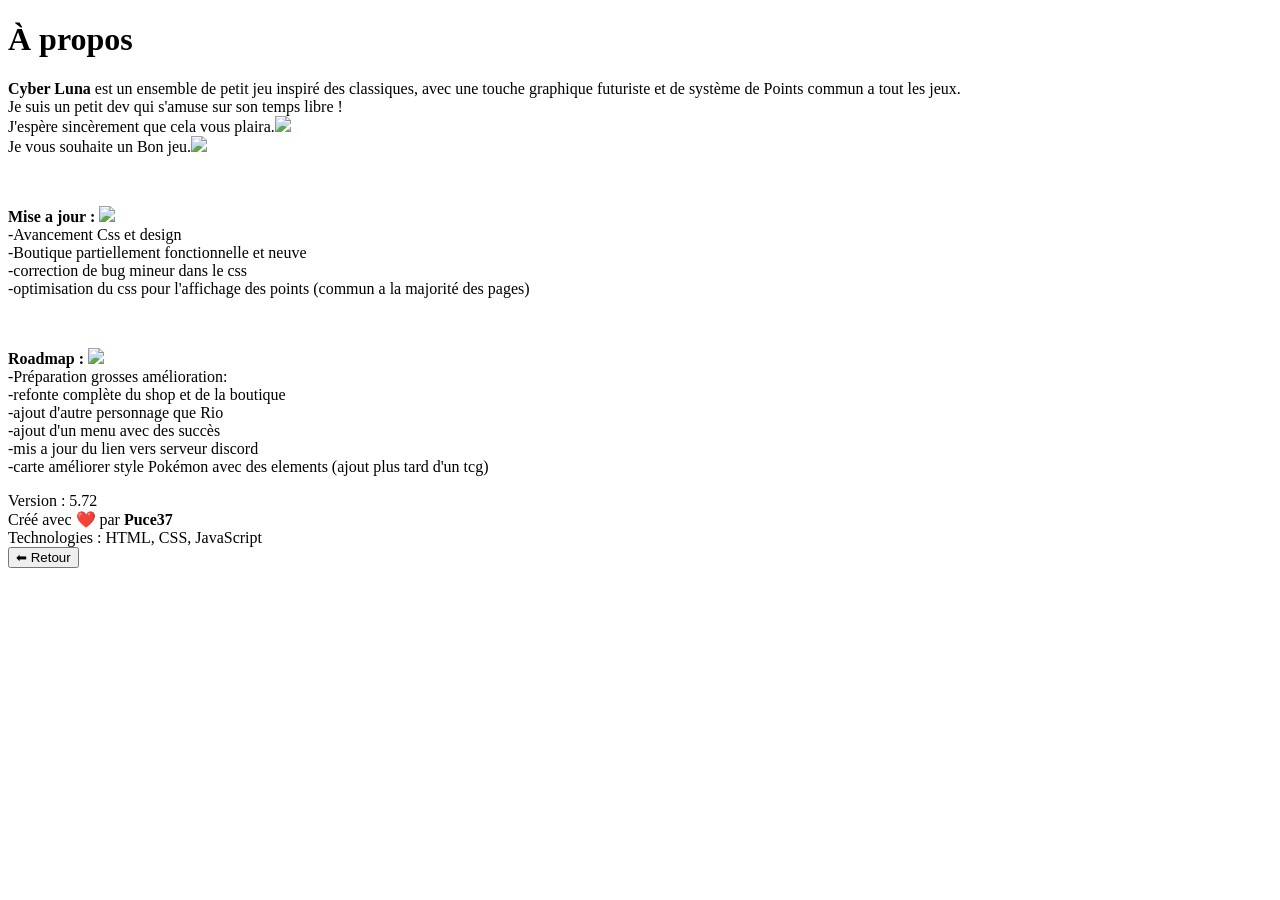
==== apropos.html @ a3fce826 "police" ====
<!doctype html>
<html lang="fr">
  <head>
    <meta charset="UTF-8" />
    <link rel="shortcut icon" type="image/png" href="./Logo/logo.png" />
    <title>À propos - Cyber Luna</title>
    <link rel="stylesheet" href="./css/apropos.css" />
    <link rel="stylesheet" href="./css/scrollbar.css" />
    <link rel="stylesheet" href="./css/button.css" />
  </head>
  <body>
    <h1>À propos</h1>

    <p>
      <strong>Cyber Luna</strong> est un ensemble de petit jeu inspiré des
      classiques, avec une touche graphique futuriste et de système de Points
      commun a tout les jeux.<br />
      Je suis un petit dev qui s'amuse sur son temps libre !
      <br />
      J'espère sincèrement que cela vous plaira.<img
        src="./Logo/Emojis/happy.gif"
        style="width: 45px; height: auto"
      />
      <br />
      Je vous souhaite un Bon jeu.<img
        src="./Logo/Emojis/love.gif"
        style="width: 45px; height: auto"
      />
    </p>
    <br />
    <p>
      <strong
        >Mise a jour : <img src="./Logo/Emojis/coffee.gif" style="width: 45px; height: auto"
      /></strong>
      <br />
      -Avancement Css et design
      <br />
      -Boutique partiellement fonctionnelle et neuve
      <br />
      -correction de bug mineur  dans le css
      <br />
      -optimisation du css pour l'affichage des points (commun a la majorité des pages)
    </p>
    <br />
    <p>
      <strong
        >Roadmap : <img src="./Logo/Emojis/reflex.gif" style="width: 45px; height: auto"
      /></strong>
      <br />
      -Préparation grosses amélioration:
      <br />
      -refonte complète du shop et de la boutique
      <br />
      -ajout d'autre personnage que Rio
      <br />
      -ajout d'un menu avec des succès
      <br />
      -mis a jour du lien vers serveur discord
      <br />
      -carte améliorer style Pokémon avec des elements (ajout plus tard d'un
      tcg)
    </p>

    <div class="info">
      Version : 5.72<br />
      Créé avec ❤️ par <strong>Puce37</strong><br />
      Technologies : HTML, CSS, JavaScript
    </div>

    <button id="btn-return" class="return" onclick="goToMenu()">⬅ Retour</button>

    <script>
      function goToMenu() {
        window.location.href = "index.html";
      }
    </script>
  </body>
</html>
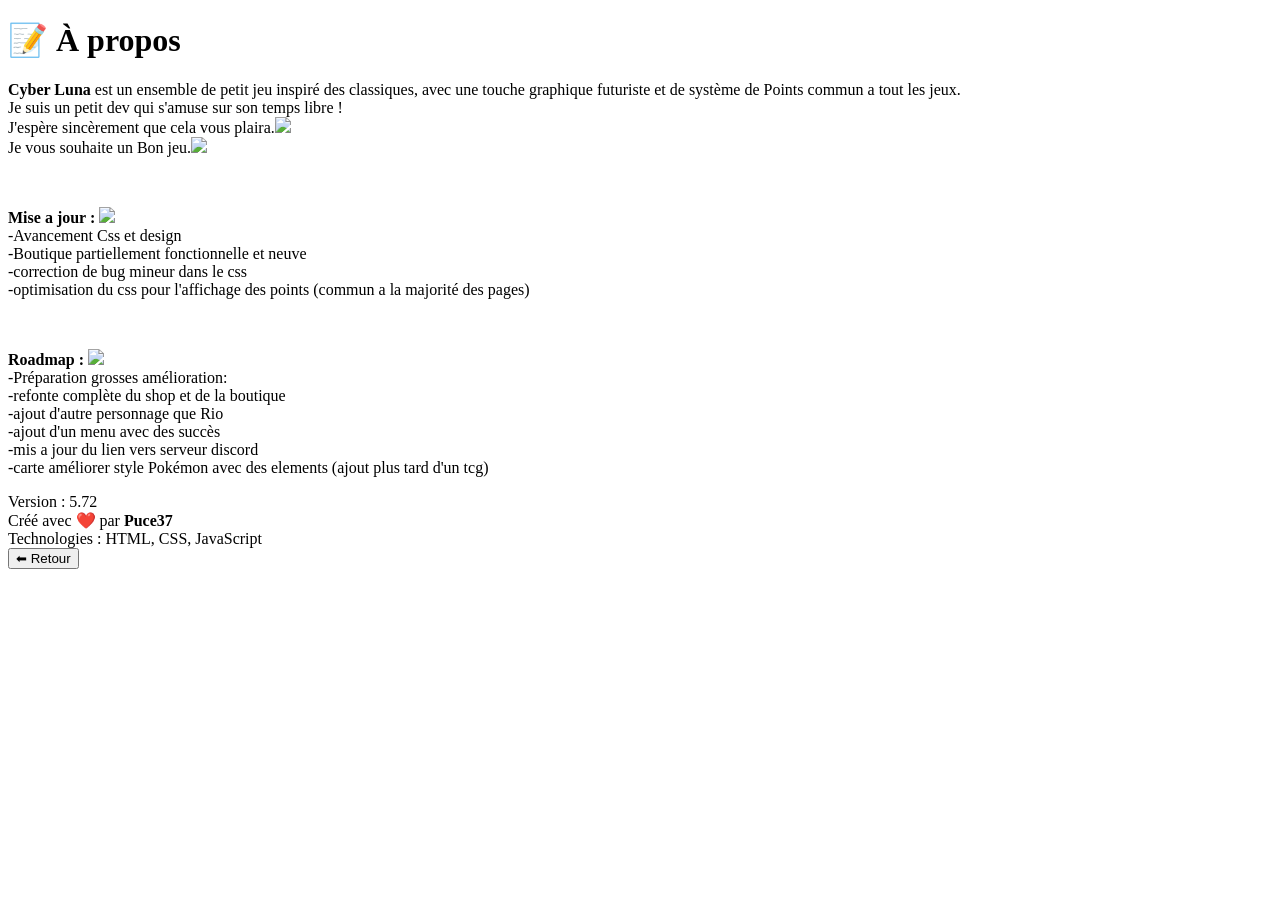
==== commit b23d1369: "personnalisation" ====
--- a/apropos.html
+++ b/apropos.html
@@ -9,7 +9,7 @@
     <link rel="stylesheet" href="./css/button.css" />
   </head>
   <body>
-    <h1>À propos</h1>
+    <h1>📝 À propos</h1>
 
     <p>
       <strong>Cyber Luna</strong> est un ensemble de petit jeu inspiré des
